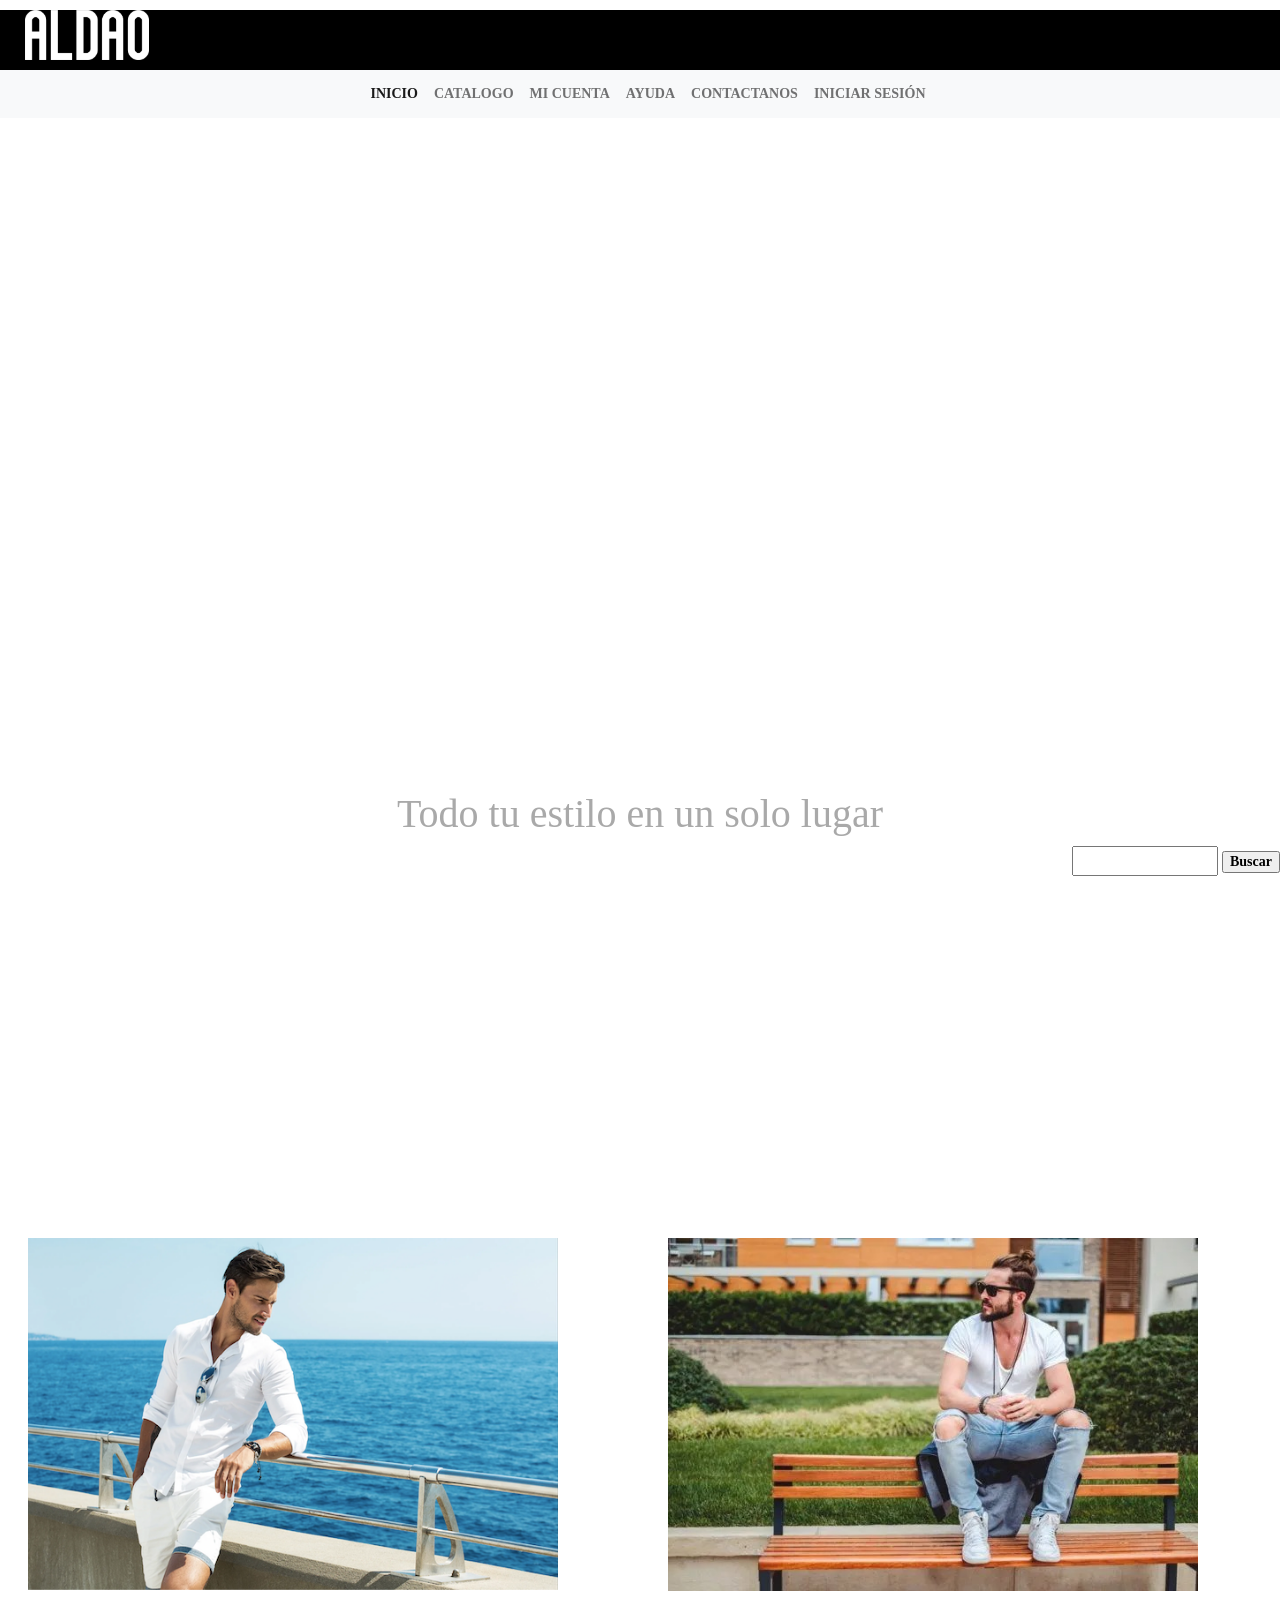
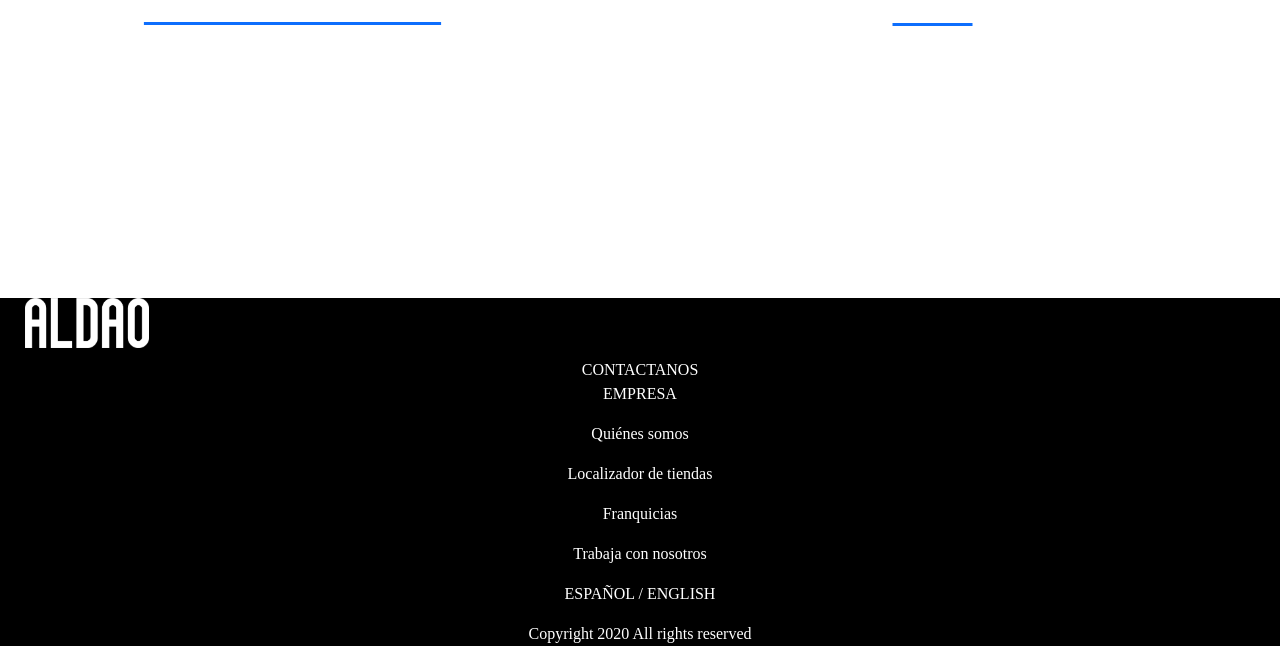
==== index.html @ be71ffec "Add files via upload" ====
<!DOCTYPE html>
<html>
<head>
    <meta charset="utf-8">
    <meta name="viewport" content="width=device-width, user-scalable=no, initial-scale=1.0, maximun">
    <link rel="stylesheet" type="text/css" href="bootstrap/css/bootstrap.min.css">
    <script type="text/javascript" src="bootstrap/js/bootstrap.min.js"></script>

    <link rel="stylesheet" type="text/css" href="fontawesome/css/all.css">
    <link rel="stylesheet" type="text/css" href="css/style.css">

    <title>ALDAO STORE</title>
</head>

<body>

    <header>
        <div class="logo">
          <a href="index.html"><img src="img/aldao_blanco_(abraham_regular).png">
        </div>
        
        <nav class="navbar navbar-expand-lg bg-light">
            <div class="container-fluid">
                <a class="navbar-brand" href="index.html"> </a>
                <button class="navbar-toggler" type="button" data-bs-toggle="collapse" data-bs-target="#navbarSupportedContent" aria-controls="navbarSupportedContent" aria-expanded="false" aria-label="Toggle navigation">
                    <span class="navbar-toggler-icon"></span>
                </button>
                <div class="collapse navbar-collapse" id="navbarSupportedContent">

                    <ul class="navbar-nav me-auto mb-2 mb-lg-0">
                        <li class="nav-item">
                            <a class="nav-link active" aria-current="page" href="index.html">INICIO</a> 
                        </li>
                        <li class="nav-item">
                            <a class="nav-link" href="catalogo.html">CATALOGO</a>
                        </li>
                        <li class="nav-item">
                            <a class="nav-link" href="mi_cuenta.html">MI CUENTA</a>
                        </li>
                        <li class="nav-item">
                            <a class="nav-link" href="ayuda.html">AYUDA</a>
                        </li>
                        <li class="nav-item">
                            <a class="nav-link" href="contactanos.html">CONTACTANOS</a>
                        </li>
                        <li class="nav-item">
                            <a class="nav-link" href="iniciar_sesion.html">INICIAR SESIÓN</a>
                        </li>
                    </ul>
                </div>
                
            </div>
        </nav>


    </header>

    <video width="100%" height="auto" loop muted autoplay ><source src="vid/moda.mp4" type="video/mp4">
    </video>

    <div id="content">
        <h1> Todo tu estilo en un solo lugar </h1> 
        <form action="#" method="post" target="_self">
           <input type="search" name="busquedaprenda" size="14" maxlength="4">
           <input type="submit" class="nav-item" value="Buscar">
        </form>

       <div id="lista">
            <ul>
                <li>Mujer</li>
                <li>Hombre</li>
                <li>Niños</li>
                <li>Calzado</li>
            </ul>
        </div>
    </div>

    <div id="info" >
        <div class="img_home">
            <img src="img/nueva_coleccion.png">
            <a href="catalogo.html"><h2>NUEVA COLECCIÓN</h2>
        </div>

        <div class="img_home">
            <img src="img/vieja.jpg">
            <a href="catalogo.html"><h2>SALE</h2>
        </div>
    </div>


    <footer>
        <div class="down">
        <div class="logo">
            <a href="index.html"><img src="img/aldao_blanco_(abraham_regular).png">
        </div>

                <div id="contactanos">
                    <a href="contactanos.html">CONTACTANOS</a>
                </div> 
                <div id="iconos">
                    <a href="https://www.instagram.com/"><i class="fa-brands fa-instagram-square"></i>
                    <a href="https://es-la.facebook.com/"><i class="fa-brands fa-facebook-square"></i>
                    <a href="https://www.whatsapp.com/?lang=es"><i class="fa-brands fa-whatsapp-square"></i>
                    <a href="https://twitter.com/i/flow/login?input_flow_data=%7B%22requested_variant%22%3A%22eyJsYW5nIjoiZXMifQ%3D%3D%22%7D"><i class="fa-brands fa-twitter-square"></i>
                </div>

                   <div class="info_dowm" >
       <p> EMPRESA </p>
       <p> Quiénes somos </p>
       <p> Localizador de tiendas </p>
       <p> Franquicias </p>
       <p> Trabaja con nosotros </p>
                  </div>

            <p id="cambio_idioma">ESPAÑOL / ENGLISH</p>

            <p id="titulo_footer">
                Copyright 2020 All rights reserved
           </p>
        </div>
    </footer>

</body>
</html>
---- css/style.css ----
*{
	font-family: "Baloo 2", regular;
	margin: 0 auto;
}

header{
	background-color: black;
	color: white;
}

.nav-item {
  font: bold 14px "Baloo 2";
  text-decoration: none;
}

#inicio {
	text-align: right;
}

.logo{

}

.logo img {display: block;
	margin-top: 10px;
	margin-right: 0px;
	margin-bottom: 10px;
	margin-left: 25px;
	height: 50px; 
}

.navbar-brand{
	font-family: abraham;
	font-size: 50px;
	text-align: left;
}

.container-fluid{
	background-color: transparent;
	background-size: auto;
	text-align: left;
}

video{
	width: 100%;
	height: auto;
}

p{
	color: white;
}

body{
	background-image: url(https://w.wallhaven.cc/full/4g/wallhaven-4gdx57.jpg);
}

h1{
	color: darkgrey;
	text-align: center;
	margin-top: 25px;
	font-family: 'Baloo 2', cursive;
}

#info{
	text-align: center;
	display: flex;
	justify-content: center;
  align-items: center;
	min-height: 100vh;
}

.img_home{
	width: 530px;
	height: 400px;	
	text-decoration: none;
}

.img_home img {
    width:100%;
    height:auto;
}

form {
	text-align: right;
}

#lista{
	color: white;
}

h2{
	color: white;
	text-decoration: non;
}

#cuerpo{
	width: auto;
	height: auto;
	display: flex;
	align-items: stretch;
	justify-content: space-between;
	margin-bottom: 20px;
	margin-left: 65px;
	margin-top: 40px;
	margin-right: 65px;
	align-content: space-between;
}

#muestra{
	width: auto;
	height: auto;
	display: flex;
	align-items: stretch;
	justify-content: space-between;
	margin-top: 20px;
	margin-bottom: 40px;
	margin-left: 65px;
	margin-right: 65px;
	align-content: space-between;
}

.img_catalogo img{
	width:100%;
    height:100%;
}

.img_catalogo{
	width: 250px;
	height: 300px;
	margin: 50px;
}

footer{
	background-color: black;
	text-align: center;
}

footer a {
	text-decoration: none;   
	color: white;
}

#cambio_idioma{
	text-align: center;
}

#titulo_footer{
	text-align: center;
	color: white;
}

i{
    color: white;
    font-size: 25px;
}

.mb-3{
	color: white;
}

.g-3{
	color: white;
	text-align: left;
}
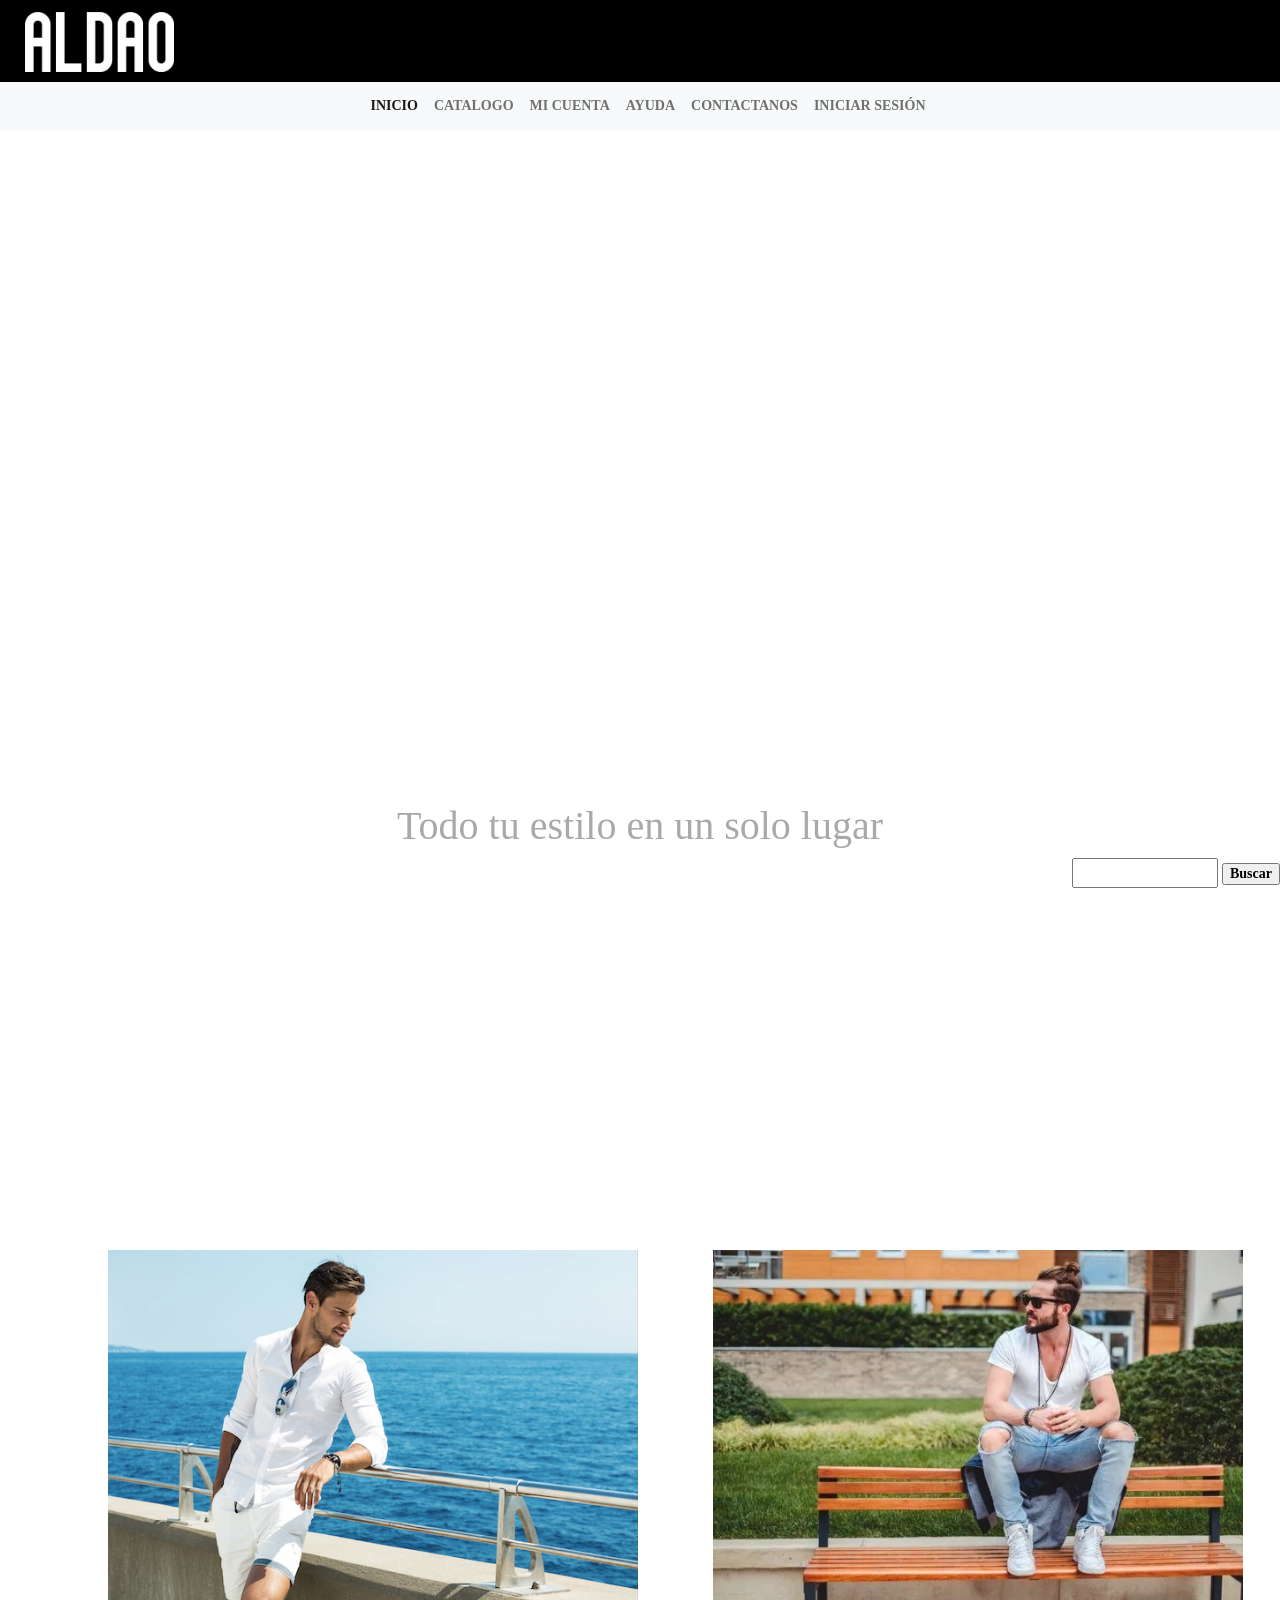
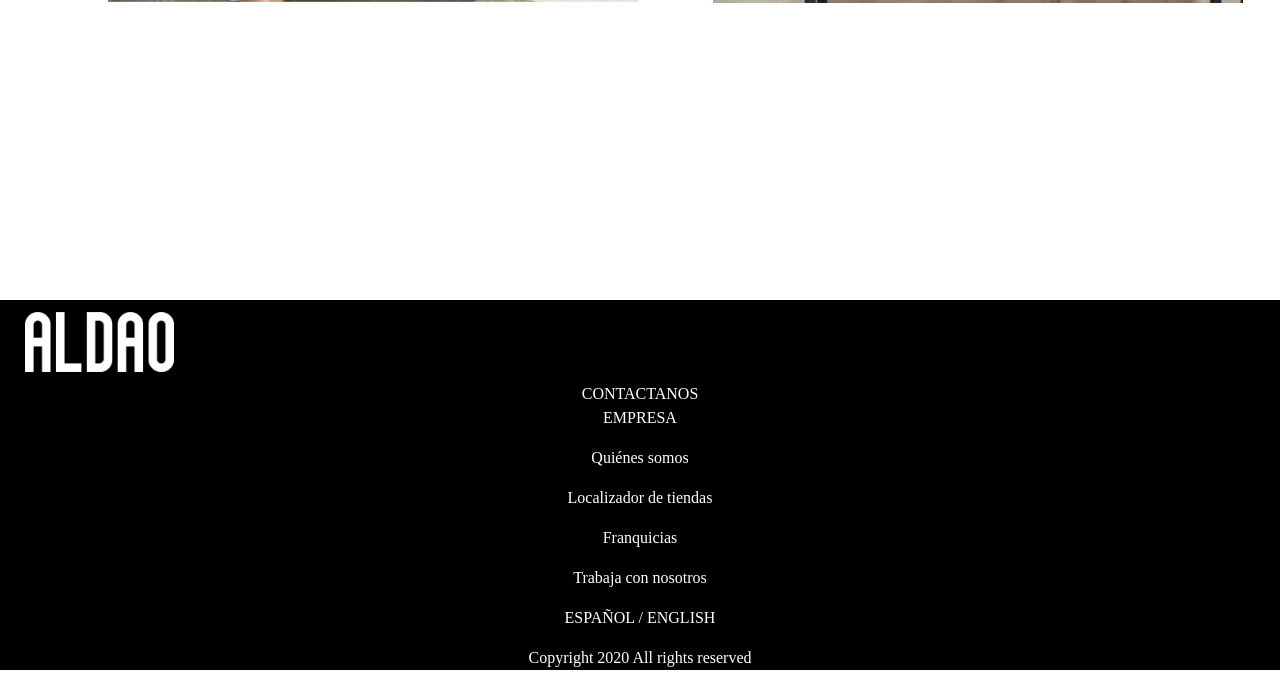
==== commit 4f57f47c: "Add files via upload" ====
--- a/index.html
+++ b/index.html
@@ -48,11 +48,8 @@
                         </li>
                     </ul>
                 </div>
-                
             </div>
         </nav>
-
-
     </header>
 
     <video width="100%" height="auto" loop muted autoplay ><source src="vid/moda.mp4" type="video/mp4">
@@ -78,12 +75,12 @@
     <div id="info" >
         <div class="img_home">
             <img src="img/nueva_coleccion.png">
-            <a href="catalogo.html"><h2>NUEVA COLECCIÓN</h2>
+            <h2><a href="catalogo.html">NUEVA COLECCIÓN</a></h2>
         </div>
 
         <div class="img_home">
             <img src="img/vieja.jpg">
-            <a href="catalogo.html"><h2>SALE</h2>
+            <h2><a href="catalogo.html">SALE</a></h2>
         </div>
     </div>
 
@@ -97,6 +94,7 @@
                 <div id="contactanos">
                     <a href="contactanos.html">CONTACTANOS</a>
                 </div> 
+                
                 <div id="iconos">
                     <a href="https://www.instagram.com/"><i class="fa-brands fa-instagram-square"></i>
                     <a href="https://es-la.facebook.com/"><i class="fa-brands fa-facebook-square"></i>
@@ -104,12 +102,12 @@
                     <a href="https://twitter.com/i/flow/login?input_flow_data=%7B%22requested_variant%22%3A%22eyJsYW5nIjoiZXMifQ%3D%3D%22%7D"><i class="fa-brands fa-twitter-square"></i>
                 </div>
 
-                   <div class="info_dowm" >
-       <p> EMPRESA </p>
-       <p> Quiénes somos </p>
-       <p> Localizador de tiendas </p>
-       <p> Franquicias </p>
-       <p> Trabaja con nosotros </p>
+                  <div class="info_dowm" >
+                      <p> EMPRESA </p>
+                      <p> Quiénes somos </p>
+                      <p> Localizador de tiendas </p>
+                      <p> Franquicias </p>
+                      <p> Trabaja con nosotros </p>
                   </div>
 
             <p id="cambio_idioma">ESPAÑOL / ENGLISH</p>
--- a/css/style.css
+++ b/css/style.css
@@ -18,7 +18,7 @@
 }
 
 .logo{
-
+    padding-top: 2px;
 }
 
 .logo img {display: block;
@@ -26,7 +26,7 @@
 	margin-right: 0px;
 	margin-bottom: 10px;
 	margin-left: 25px;
-	height: 50px; 
+	height: 60px; 
 }
 
 .navbar-brand{
@@ -51,7 +51,7 @@
 }
 
 body{
-	background-image: url(https://w.wallhaven.cc/full/4g/wallhaven-4gdx57.jpg);
+	background-image: url(https://w.wallhaven.cc/full/4g/wallhaven-4ggp17.jpg);
 }
 
 h1{
@@ -65,8 +65,9 @@
 	text-align: center;
 	display: flex;
 	justify-content: center;
-  align-items: center;
+    align-items: center;
 	min-height: 100vh;
+	margin-left: 70px;
 }
 
 .img_home{
@@ -88,10 +89,6 @@
 	color: white;
 }
 
-h2{
-	color: white;
-	text-decoration: non;
-}
 
 #cuerpo{
 	width: auto;
@@ -149,6 +146,11 @@
 	color: white;
 }
 
+h2 a{
+	color: white;
+	text-decoration: none;
+}
+
 i{
     color: white;
     font-size: 25px;
